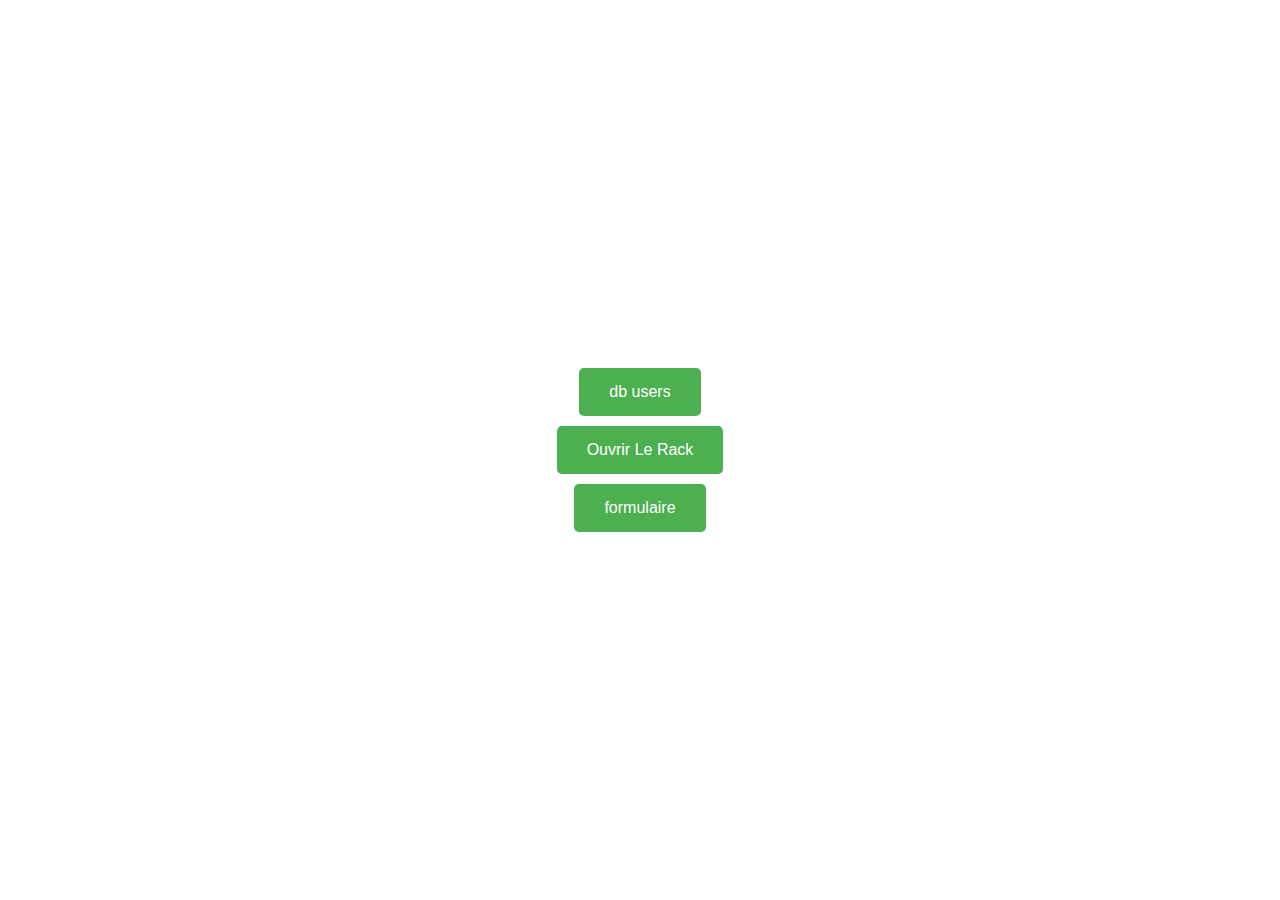
==== static/index.html @ 8de233fe "Init" ====
<!DOCTYPE html>
<html lang="fr">
<head>
    <meta charset="UTF-8">
    <meta name="viewport" content="width=device-width, initial-scale=1.0">
    <title>Page avec bouton centré</title>
    <link rel="stylesheet" href="/static/style.css">
</head>
<body>

    <div class="container">
        <button onclick="window.location.href = 'http://127.0.0.1:5000/utilisateurs';">db users</button>
        <button onclick="window.location.href = 'http://127.0.0.1:5000/rack/ouvert';">Ouvrir Le Rack</button>
        </button><button onclick="window.location.href = 'http://127.0.0.1:5000/formulaire';">formulaire</button>
    </div>

</body>
</html>
---- static/style.css ----
/* Styles pour centrer le bouton */
body, html {
    height: 100%;
    margin: 0;
    display: flex;
    justify-content: center;
    align-items: center;
    font-family: Arial, sans-serif;
    grid-row: auto;
    gap:50px;
}

button {
    padding: 15px 30px;
    font-size: 16px;
    cursor: pointer;
    background-color: #4CAF50;
    color: white;
    border: none;
    border-radius: 5px;
    transition: background-color 0.3s;
}

button:hover {
    background-color: #45a049;
}

h1{
color:#4CAF50;

}

.container {
    display: flex; /* Active le mode Flexbox */
    flex-direction: column; /* Aligne les éléments verticalement */
    align-items: center; /* Centre les éléments horizontalement */
    gap: 10px; /* Espacement entre les boutons */
}
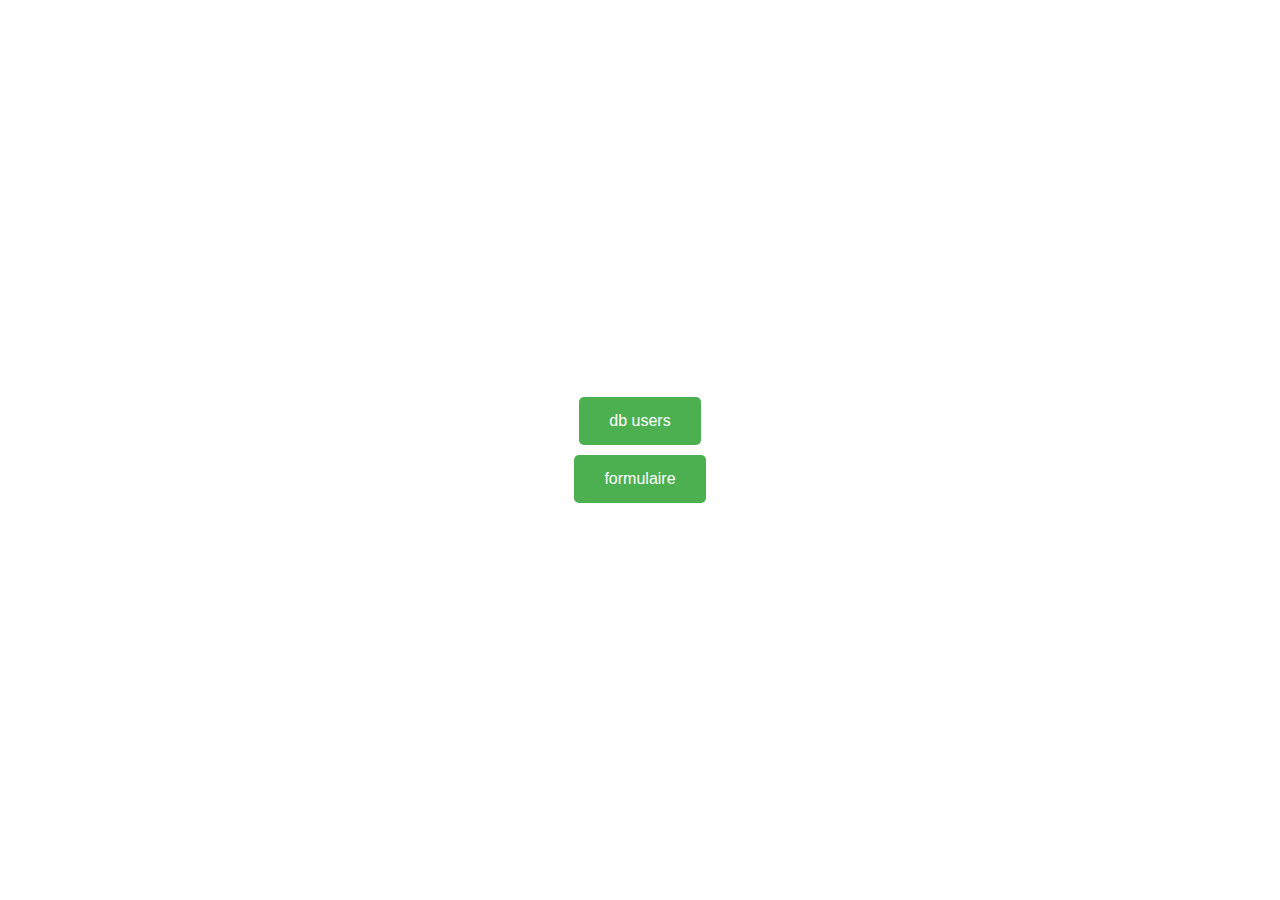
==== commit cdaf8305: "Mise à jour des formulaires" ====
--- a/static/index.html
+++ b/static/index.html
@@ -10,7 +10,6 @@
 
     <div class="container">
         <button onclick="window.location.href = 'http://127.0.0.1:5000/utilisateurs';">db users</button>
-        <button onclick="window.location.href = 'http://127.0.0.1:5000/rack/ouvert';">Ouvrir Le Rack</button>
         </button><button onclick="window.location.href = 'http://127.0.0.1:5000/formulaire';">formulaire</button>
     </div>
 
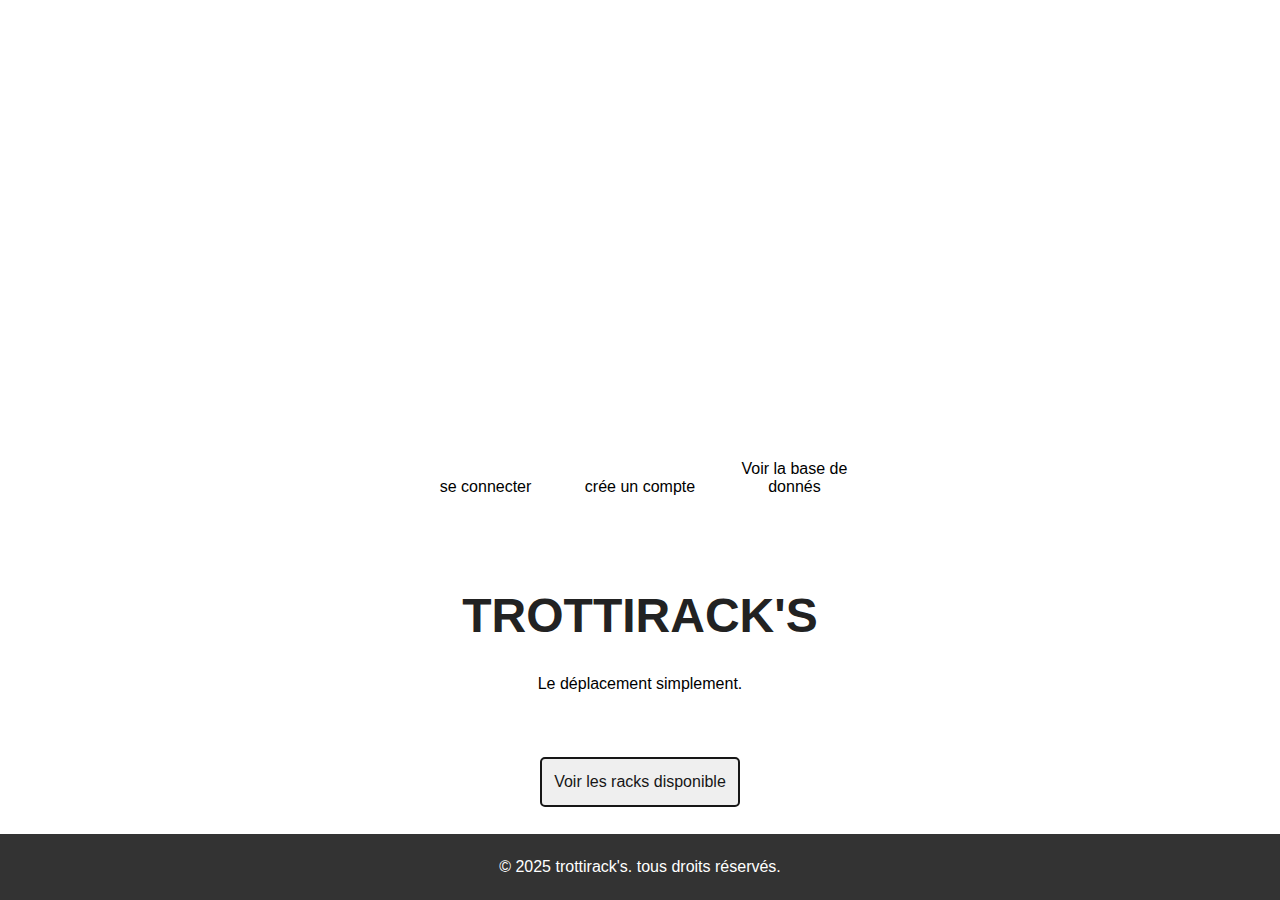
==== commit ee0540eb: "V06/02/25" ====
--- a/static/index.html
+++ b/static/index.html
@@ -1,18 +1,37 @@
 <!DOCTYPE html>
-<html lang="fr">
+<html lang="en">
 <head>
     <meta charset="UTF-8">
     <meta name="viewport" content="width=device-width, initial-scale=1.0">
-    <title>Page avec bouton centré</title>
+    <title>ACCEUIL</title>
     <link rel="stylesheet" href="/static/style.css">
+
 </head>
 <body>
+    <section class="content">
+    </section>
+    <div>
+        <button onclick="window.location.href = '/login';" class="footer">se connecter</button>
+        <button onclick="window.location.href = '/formulaire';" class="footer">crée un compte</button>
+        <button onclick="window.location.href = '/utilisateurs';" class="footer">Voir la base de donnés</button>
 
-    <div class="container">
-        <button onclick="window.location.href = 'http://127.0.0.1:5000/utilisateurs';">db users</button>
-        </button><button onclick="window.location.href = 'http://127.0.0.1:5000/formulaire';">formulaire</button>
     </div>
+    <header>
+        <section class="hero">
+            <h1>TROTTIRACK'S</h1>
+            <p>Le déplacement simplement. </p>
+        </section>
+        
+        <nav>
+            <button onclick="window.location.href = '/slots';">Voir les racks disponible</button>
+           
+        </nav>
+    </header>
 
+
+    <footer>
+
+        <p>&copy; 2025 trottirack's. tous droits réservés.</p>
+    </footer>
 </body>
-</html>
-
+</html>--- a/static/style.css
+++ b/static/style.css
@@ -1,38 +1,186 @@
 /* Styles pour centrer le bouton */
 body, html {
     height: 100%;
+    width: 100%;
     margin: 0;
     display: flex;
-    justify-content: center;
+    justify-content: space-between;
     align-items: center;
     font-family: Arial, sans-serif;
-    grid-row: auto;
-    gap:50px;
+    flex-direction: column;
+    background-image: url("https://images.frandroid.com/wp-content/uploads/2022/09/xiaomi-electric-scooter3-lite-1-scaled.jpg");
+    background-repeat: no-repeat;
+    background-size: cover;
 }
 
 button {
-    padding: 15px 30px;
+    height: 50px;
+    width: 200px;
     font-size: 16px;
     cursor: pointer;
-    background-color: #4CAF50;
+
+    color: rgb(22, 22, 22);
+    border-radius: 5px;
+    transition: background-color 0.3s;
+    border-color: #222222;
+    border: solid;
+    border-width: 2px;
+}
+
+button:hover {
+    background-color: #000000;
+    border-color: #000000;
+    border-width: 2px;
     color: white;
+}
+
+
+
+.footer {
+    height: 50px;
+    width: 150px;
+    font-size: 16px;
+    cursor: pointer;
+    color: rgb(0, 0, 0);
+    background-color: #00000000;
+    border: none;
+    border-radius: 5px;
+    transition: background-color 0.3s;
+    
+}
+
+.footer:hover {
+    background-color: #45a04900;
+    color: rgb(0, 0, 0);
+    text-decoration: underline;
+    border: none;
+}
+
+
+
+
+h1 {
+    color: #222222;
+}
+
+.container {
+    display: flex; 
+    flex-direction: column;
+    align-items: center; 
+    gap: 10px;
+}
+
+/* Positionner le pseudonyme et le bouton de déconnexion en haut à droite */
+.user-info {
+    position: absolute;
+    top: 10px;
+    right: 20px;
+    background-color: #f1f1f1;
+    padding: 10px;
+    border-radius: 5px;
+}
+
+.user-info span {
+    margin-right: 10px;
+    font-weight: bold;
+}
+
+.user-info button {
+    font-size: 14px;
+    background-color: #f44336; /* Rouge pour le bouton de déconnexion */
+    color: white;
+    border: none;
+    border-radius: 5px;
+    padding: 5px 10px;
+    cursor: pointer;
+}
+
+.user-info button:hover {
+    background-color: #d32f2f;
+}
+
+/*------------------------------------------------------page acceuil-------------------------------------------------------------------*/
+
+header {
+    background-color: #ffffff00;
+    padding: 0.5em 0;
+    justify-content: start;
+    width: 100%;
+    border-radius:0px;
+}
+nav {
+    display: flex;
+    padding: 1em 0;
+    justify-content: center;
+    background-color: #33333300;
+    gap:50px;
+
+
+}
+nav a {
+    color: rgb(0, 0, 0);
+    text-decoration: none;
+    padding: 1em;
+
+}
+nav a:hover {
+    background-color: #575757;
+}
+.hero {
+    text-align: center;
+    padding: 2em 5em;
+    background: url('hero-image.jpg') no-repeat center center/cover;
+    color: rgb(0, 0, 0);
+    background-color: #ffffff9a;
+}
+.hero h1 {
+    font-size: 3em;
+}
+.content {
+    height: 50%;
+    width: 100%;
+    text-align: center;
+
+}
+.trspar {
+    height: 100%;
+    width: 100%;
+    text-align: center;
+    
+}
+footer {
+    background-color: #333;
+    color: white;
+    text-align: center;
+    padding: 0.5em 0;
+    position: relative;
+    bottom: 0;
+    width: 100%;
+}
+
+.connect {
+    text-align: right ;
+    background-color: #ffffff00;
+
+
+    
+}
+
+.utilisateur{
+    height: 50px;
+    width: 150px;
+    font-size: 16px;
+    cursor: pointer;
+    color: rgb(0, 0, 0);
+    background-color: #00000000;
     border: none;
     border-radius: 5px;
     transition: background-color 0.3s;
 }
 
-button:hover {
-    background-color: #45a049;
+.utilisateur:hover{
+    background-color: #45a04900;
+    color: rgb(0, 0, 0);
+    text-decoration: underline;
+    border: none;
 }
-
-h1{
-color:#4CAF50;
-
-}
-
-.container {
-    display: flex; /* Active le mode Flexbox */
-    flex-direction: column; /* Aligne les éléments verticalement */
-    align-items: center; /* Centre les éléments horizontalement */
-    gap: 10px; /* Espacement entre les boutons */
-}
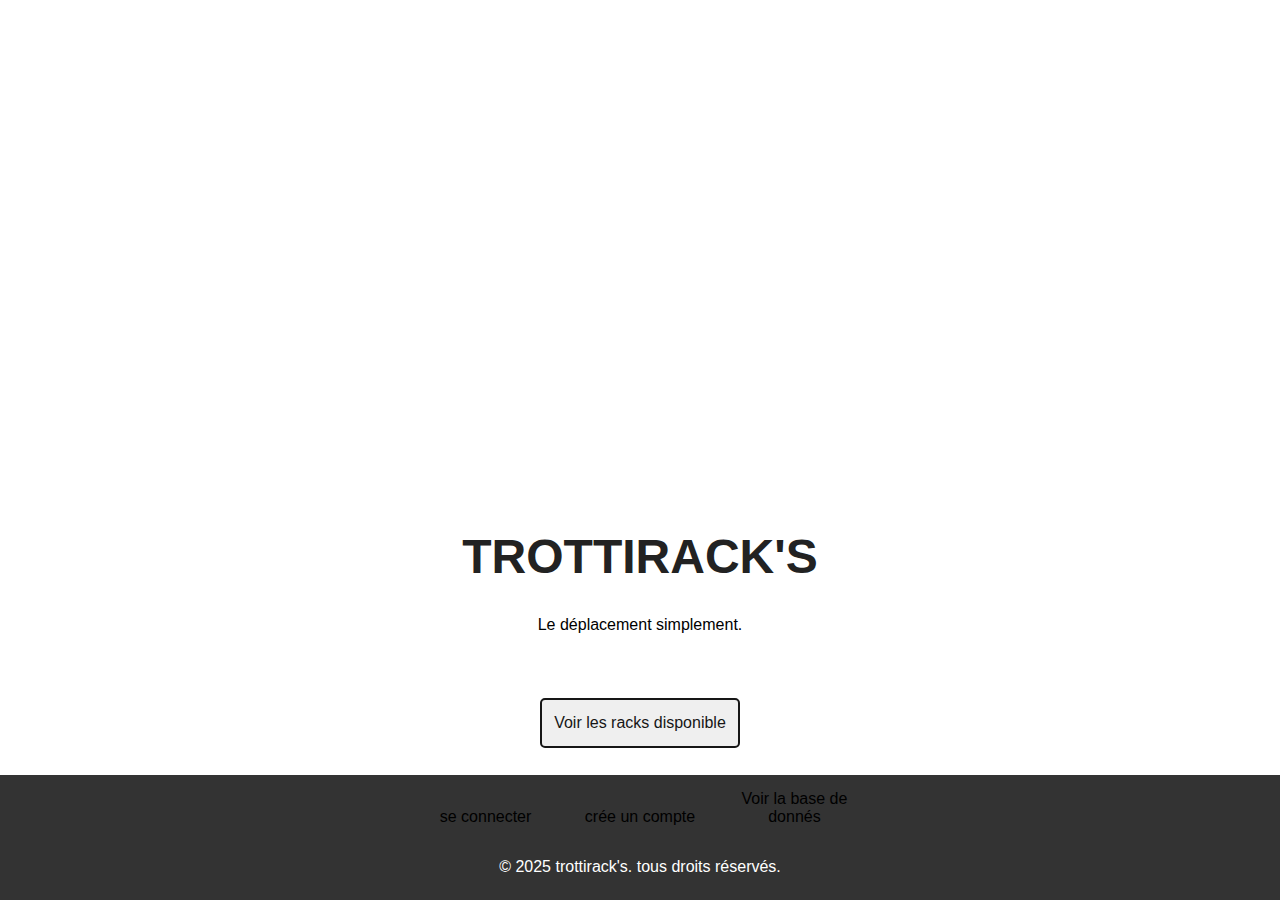
==== commit 4d5b48f7: "Plein de trucs" ====
--- a/static/index.html
+++ b/static/index.html
@@ -11,9 +11,7 @@
     <section class="content">
     </section>
     <div>
-        <button onclick="window.location.href = '/login';" class="footer">se connecter</button>
-        <button onclick="window.location.href = '/formulaire';" class="footer">crée un compte</button>
-        <button onclick="window.location.href = '/utilisateurs';" class="footer">Voir la base de donnés</button>
+        
 
     </div>
     <header>
@@ -30,7 +28,9 @@
 
 
     <footer>
-
+        <button onclick="window.location.href = '/login';" class="footer">se connecter</button>
+        <button onclick="window.location.href = '/formulaire';" class="footer">crée un compte</button>
+        <button onclick="window.location.href = '/utilisateurs';" class="footer">Voir la base de donnés</button>
         <p>&copy; 2025 trottirack's. tous droits réservés.</p>
     </footer>
 </body>
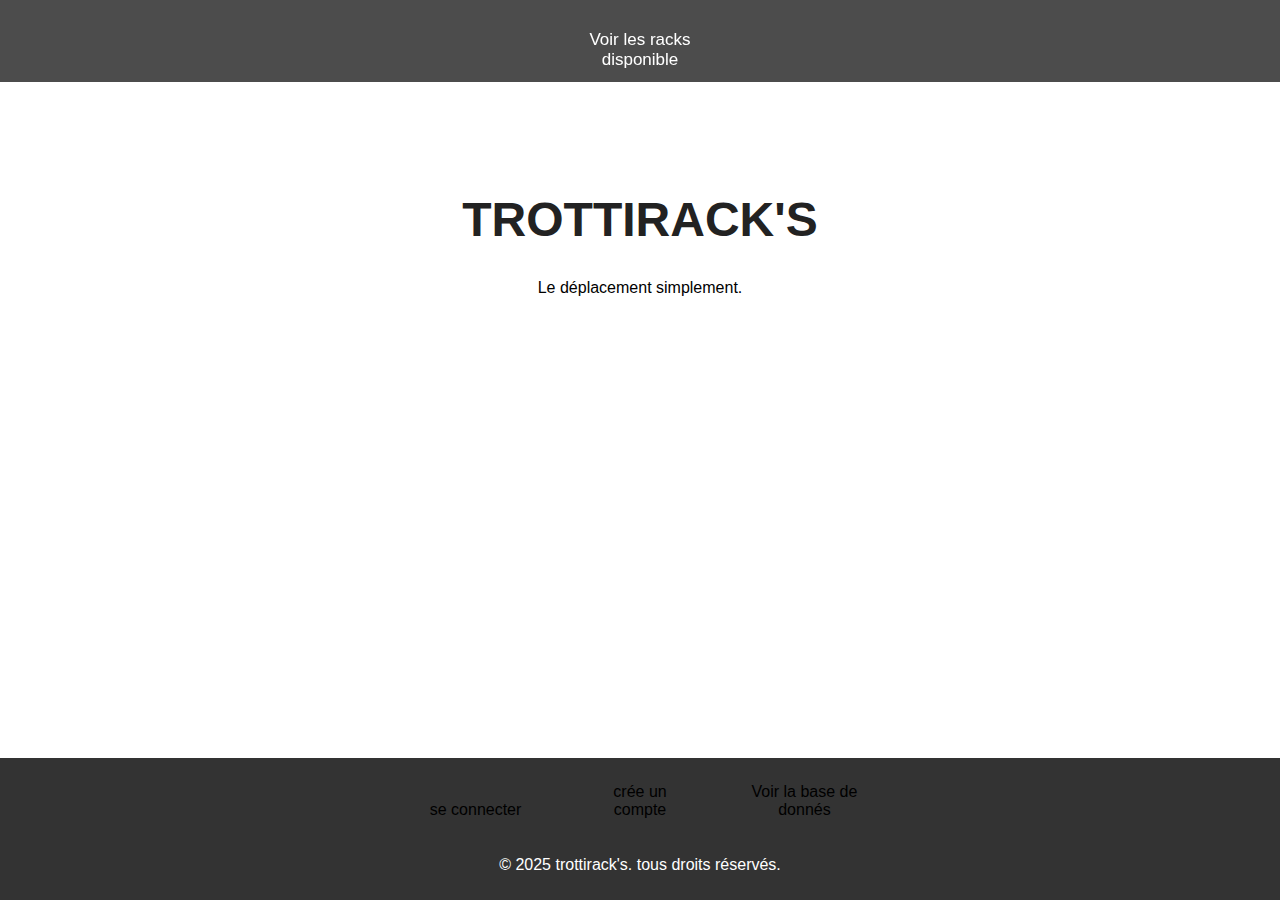
==== commit 0a4c36c2: "Pleins de petits trucs sympatoche" ====
--- a/static/index.html
+++ b/static/index.html
@@ -5,28 +5,82 @@
     <meta name="viewport" content="width=device-width, initial-scale=1.0">
     <title>ACCEUIL</title>
     <link rel="stylesheet" href="/static/style.css">
-
+    <style>
+        body {
+            font-family: Arial, sans-serif;
+            margin: 0;
+            padding: 0;
+            box-sizing: border-box;
+        }
+        header {
+            background: url('/static/hero.jpg') no-repeat center center/cover;
+            color: white;
+            text-align: center;
+            padding: 100px 0;
+        }
+        nav {
+            background-color: rgba(0, 0, 0, 0.7);
+            overflow: hidden;
+            position: fixed;
+            width: 100%;
+            top: 0;
+            z-index: 1000;
+        }
+        nav button {
+            float: left;
+            display: block;
+            color: white;
+            text-align: center;
+            padding: 14px 16px;
+            text-decoration: none;
+            font-size: 17px;
+            border: none;
+            background: none;
+            cursor: pointer;
+        }
+        nav button:hover {
+            background-color: #ddd;
+            color: black;
+        }
+        .hero {
+            padding-top: 60px; /* To avoid content being hidden behind the fixed nav */
+        }
+        footer {
+            background-color: #333;
+            color: white;
+            text-align: center;
+            padding: 10px 0;
+            position: fixed;
+            width: 100%;
+            bottom: 0;
+        }
+        footer button {
+            background-color: #444;
+            color: white;
+            border: none;
+            padding: 10px 20px;
+            margin: 5px;
+            cursor: pointer;
+        }
+        footer button:hover {
+            background-color: #555;
+        }
+    </style>
 </head>
 <body>
+    <nav>
+        <button onclick="window.location.href = '/slots';">Voir les racks disponible</button>
+    </nav>
+    <header>
+        <section class="hero">
+            <h1>TROTTIRACK'S</h1>
+            <p>Le déplacement simplement.</p>
+        </section>
+    </header>
     <section class="content">
     </section>
     <div>
-        
-
     </div>
-    <header>
-        <section class="hero">
-            <h1>TROTTIRACK'S</h1>
-            <p>Le déplacement simplement. </p>
-        </section>
-        
-        <nav>
-            <button onclick="window.location.href = '/slots';">Voir les racks disponible</button>
-           
-        </nav>
-    </header>
-
-
     <footer>
         <button onclick="window.location.href = '/login';" class="footer">se connecter</button>
         <button onclick="window.location.href = '/formulaire';" class="footer">crée un compte</button>
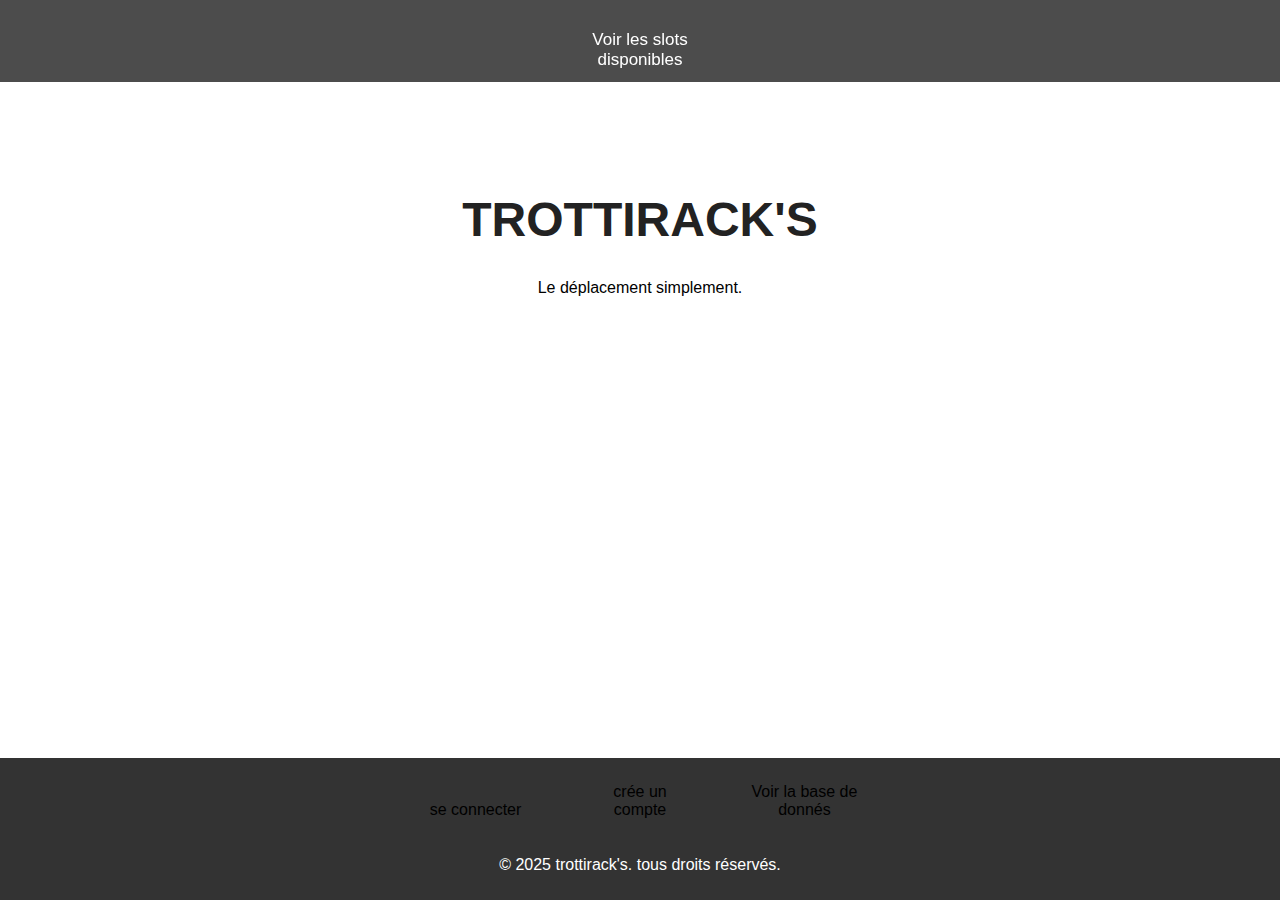
==== commit 7f419738: "caca" ====
--- a/static/index.html
+++ b/static/index.html
@@ -69,7 +69,7 @@
 </head>
 <body>
     <nav>
-        <button onclick="window.location.href = '/slots';">Voir les racks disponible</button>
+        <button onclick="window.location.href = '/slots';">Voir les slots disponibles</button>
     </nav>
     <header>
         <section class="hero">
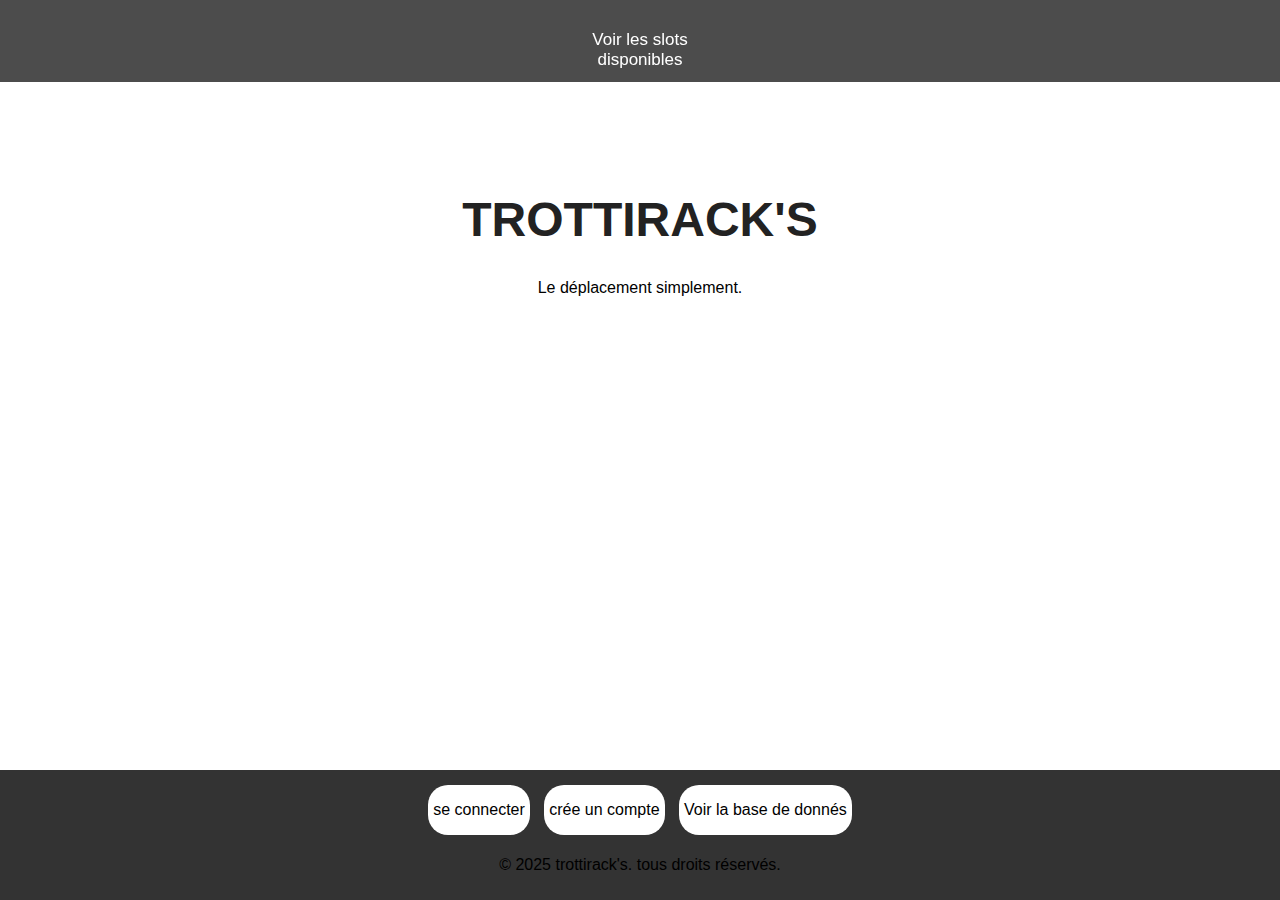
==== commit 5e79bb85: "css accueil" ====
--- a/static/index.html
+++ b/static/index.html
@@ -14,7 +14,7 @@
         }
         header {
             background: url('/static/hero.jpg') no-repeat center center/cover;
-            color: white;
+            color: rgb(0, 0, 0);
             text-align: center;
             padding: 100px 0;
         }
@@ -47,7 +47,7 @@
         }
         footer {
             background-color: #333;
-            color: white;
+            color: rgb(0, 0, 0);
             text-align: center;
             padding: 10px 0;
             position: fixed;
@@ -56,7 +56,7 @@
         }
         footer button {
             background-color: #444;
-            color: white;
+            color: rgb(0, 0, 0);
             border: none;
             padding: 10px 20px;
             margin: 5px;
--- a/static/style.css
+++ b/static/style.css
@@ -38,21 +38,23 @@
 
 .footer {
     height: 50px;
-    width: 150px;
+    width: fit-content;
     font-size: 16px;
     cursor: pointer;
     color: rgb(0, 0, 0);
-    background-color: #00000000;
+    background-color: #ffffff;
     border: none;
-    border-radius: 5px;
+    border-radius: 20px;
     transition: background-color 0.3s;
+    padding-left: 5px;
+    padding-right: 5px;
     
 }
 
 .footer:hover {
-    background-color: #45a04900;
+    background-color: #ffffffbd;
     color: rgb(0, 0, 0);
-    text-decoration: underline;
+    text-decoration: none;
     border: none;
 }
 
@@ -150,7 +152,7 @@
 }
 footer {
     background-color: #333;
-    color: white;
+    color: rgb(0, 0, 0);
     text-align: center;
     padding: 0.5em 0;
     position: relative;
@@ -161,26 +163,25 @@
 .connect {
     text-align: right ;
     background-color: #ffffff00;
-
+    padding-right: 20px;
 
     
 }
 
 .utilisateur{
     height: 50px;
-    width: 150px;
+    width: 100px;
     font-size: 16px;
     cursor: pointer;
     color: rgb(0, 0, 0);
-    background-color: #00000000;
+    background-color: #ffffff;
     border: none;
-    border-radius: 5px;
+    border-radius: 20px;
     transition: background-color 0.3s;
 }
 
 .utilisateur:hover{
-    background-color: #45a04900;
+    background-color: #ffffffbd;
     color: rgb(0, 0, 0);
-    text-decoration: underline;
     border: none;
 }
